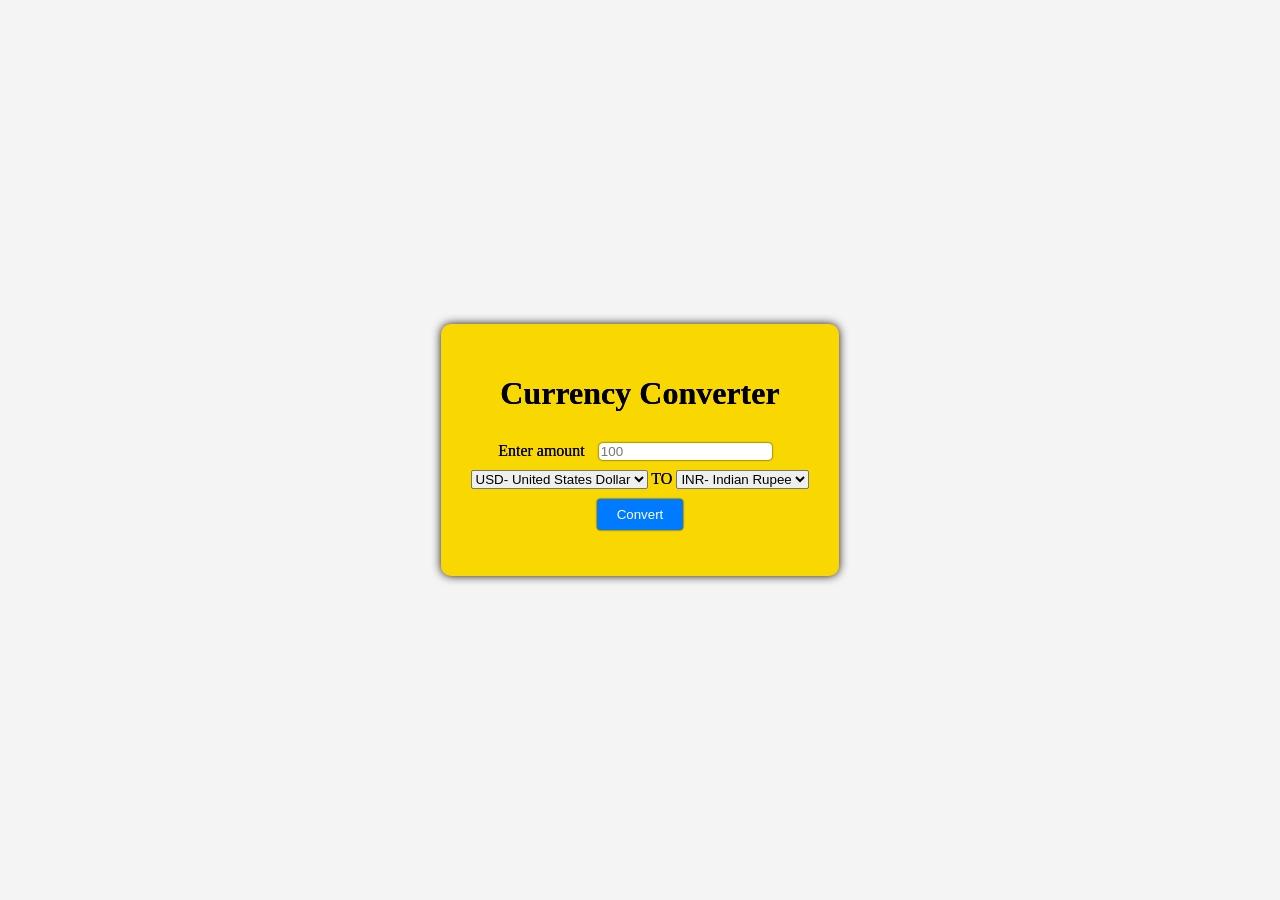
==== currencyConverter/index.html @ c9c9f09c "Add currency converter feature with HTML, CSS, and JavaScript implementation" ====
<!DOCTYPE html>
<html>
    <head>
        <title>Currency Converter</title>
        <link  rel="stylesheet" href="style.css">
    </head>
    <body>
        <div id = "content">
            <h1>Currency Converter</h1>
            <div id ="inputSection">
                <span>Enter amount</span>
                <input type ="text" placeholder = "100" id="input">
                <br>
                <select id = "fromCurrency">
                    <option>USD- United States Dollar</option>
                </select>
                <span>TO</span>
                <select id = "toCurrency">
                    <option>INR- Indian Rupee</option>
                </select>
                <br>
                <button id="convert">Convert</button>
            </div>
            <p id="result"> </p>
            <p id="error">An error occured</p>
        </div>

        <script src="script.js"></script>
    </body>
</html>
---- currencyConverter/style.css ----
body{
    background-color: #f4f4f4;
    text-shadow: 0px 0px 0px black ;

    display: flex;
    justify-content: center;
    align-items: center;
    min-height: 100vh;
    margin: 0;

}
#content{
    background-color: #F8D800;
    text-align: center;
    padding: 30px;
    border-radius: 10px;
    box-shadow: 0px 0px 10px #1c1313;

}

#convert{
    background-color: #007bff;
    color: white;
    box-shadow: 0px 0px 2px black;
    border-radius: 4px;
    padding: 8px 20px;
    border: none;
    cursor: pointer;
    margin-top: 10px;
}

#input{
    border-radius: 4px;
    border: none;
    box-shadow: 0px 0px 2px black;
    margin: 10px;
}

#result{
    font-weight: bold;
}

#error{
    color: red;
    display: none;

}

#fromCurrency{
    cursor : pointer;
    border-radius: 2px;
    
}

#toCurrency{
    cursor: pointer;
    border-radius: 2px;;
}
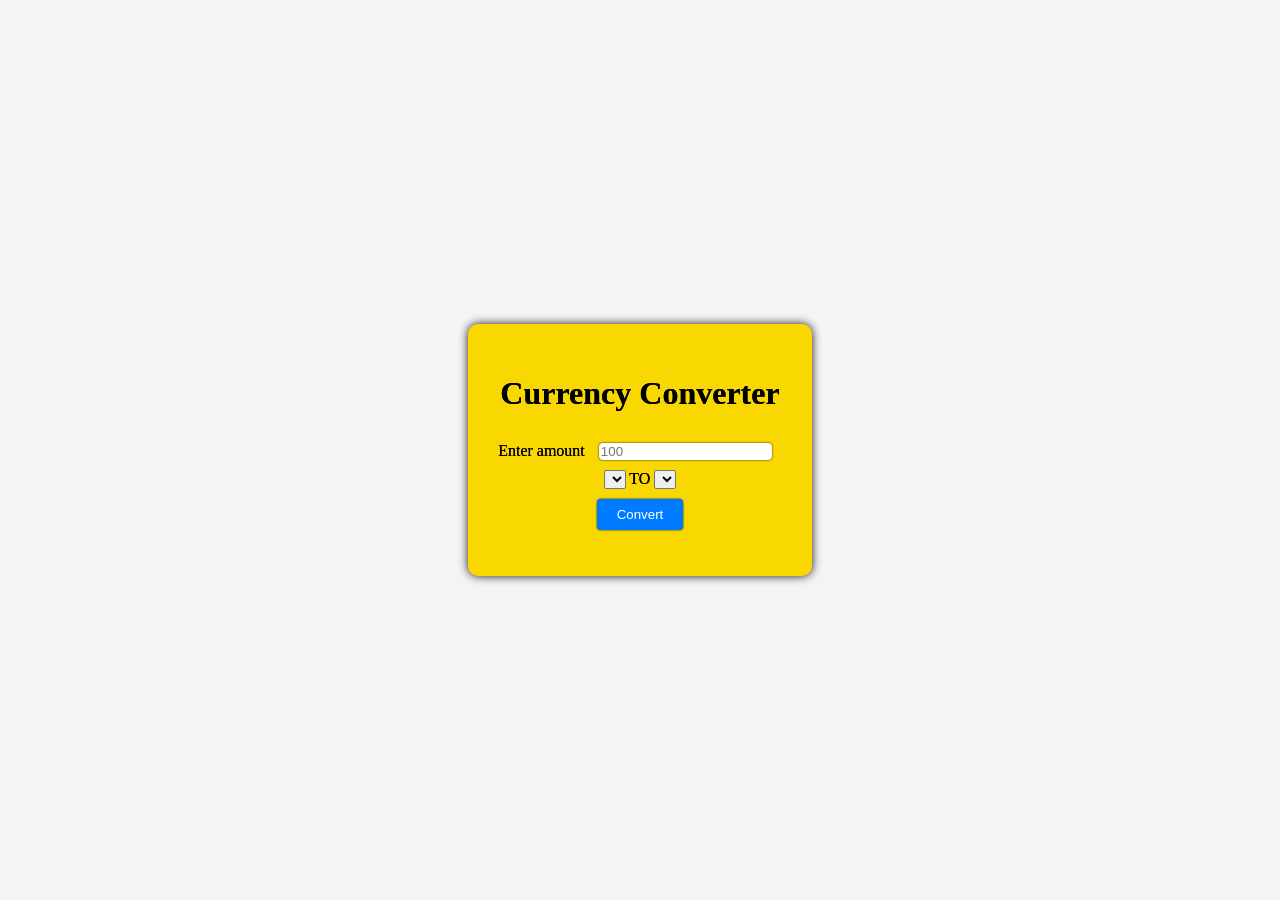
==== commit 7efb38eb: "Bug fixes" ====
--- a/currencyConverter/index.html
+++ b/currencyConverter/index.html
@@ -12,11 +12,11 @@
                 <input type ="text" placeholder = "100" id="input">
                 <br>
                 <select id = "fromCurrency">
-                    <option>USD- United States Dollar</option>
+                    <option></option>
                 </select>
                 <span>TO</span>
                 <select id = "toCurrency">
-                    <option>INR- Indian Rupee</option>
+                    <option></option>
                 </select>
                 <br>
                 <button id="convert">Convert</button>
